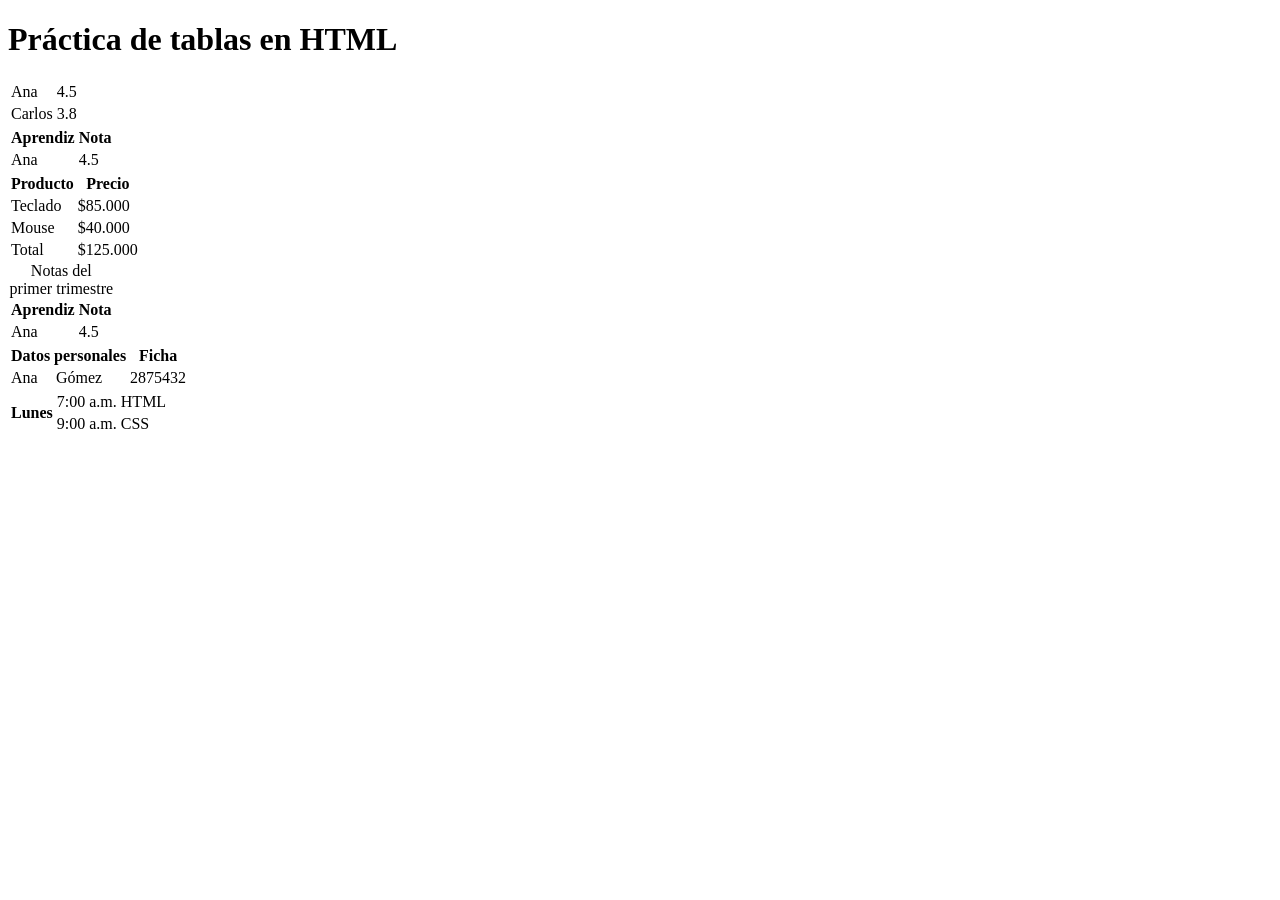
==== index.html @ fbd74191 "tablas" ====
<!DOCTYPE html>
<html lang="es">
<head>
    <meta charset="UTF-8">
    <meta name="viewport" content="width=device-width, initial-scale=1.0">
    <title>Práctica de tablas</title>
    <link rel="stylesheet" href="css/styles.css">
</head>
<body>
    <main>
        <h1>Práctica de tablas en HTML</h1>
        <section>
    <table>
        <tr>
            <td>Ana</td>
            <td>4.5</td>
        </tr>
        <tr>
            <td>Carlos</td>
            <td>3.8</td>
        </tr>
    </table>
</section>

<section>
    <table>
        <tr>
            <th>Aprendiz</th>
            <th>Nota</th>
        </tr>
        <tr>
            <td>Ana</td>
            <td>4.5</td>
        </tr>
    </table>
</section>
<section>
    <table>
        <thead>
            <tr>
                <th>Producto</th>
                <th>Precio</th>
            </tr>
        </thead>
        <tbody>
            <tr><td>Teclado</td><td>$85.000</td></tr>
            <tr><td>Mouse</td><td>$40.000</td></tr>
        </tbody>
        <tfoot>
            <tr><td>Total</td><td>$125.000</td></tr>
        </tfoot>
    </table>
</section>
<section>
    <table>
        <caption>Notas del primer trimestre</caption>
        <thead>
            <tr><th>Aprendiz</th><th>Nota</th></tr>
        </thead>
        <tbody>
            <tr><td>Ana</td><td>4.5</td></tr>
        </tbody>
    </table>
</section>
<section>
    <table>
        <tr>
            <th colspan="2">Datos personales</th>
            <th>Ficha</th>
        </tr>
        <tr>
            <td>Ana</td>
            <td>Gómez</td>
            <td>2875432</td>
        </tr>
    </table>
</section>
<section>
    <table>
        <tr>
            <th rowspan="2">Lunes</th>
            <td>7:00 a.m.</td>
            <td>HTML</td>
        </tr>
        <tr>
            <!-- Aquí no va "Lunes": ya ocupa esta fila -->
            <td>9:00 a.m.</td>
            <td>CSS</td>
        </tr>
    </table>
</section>
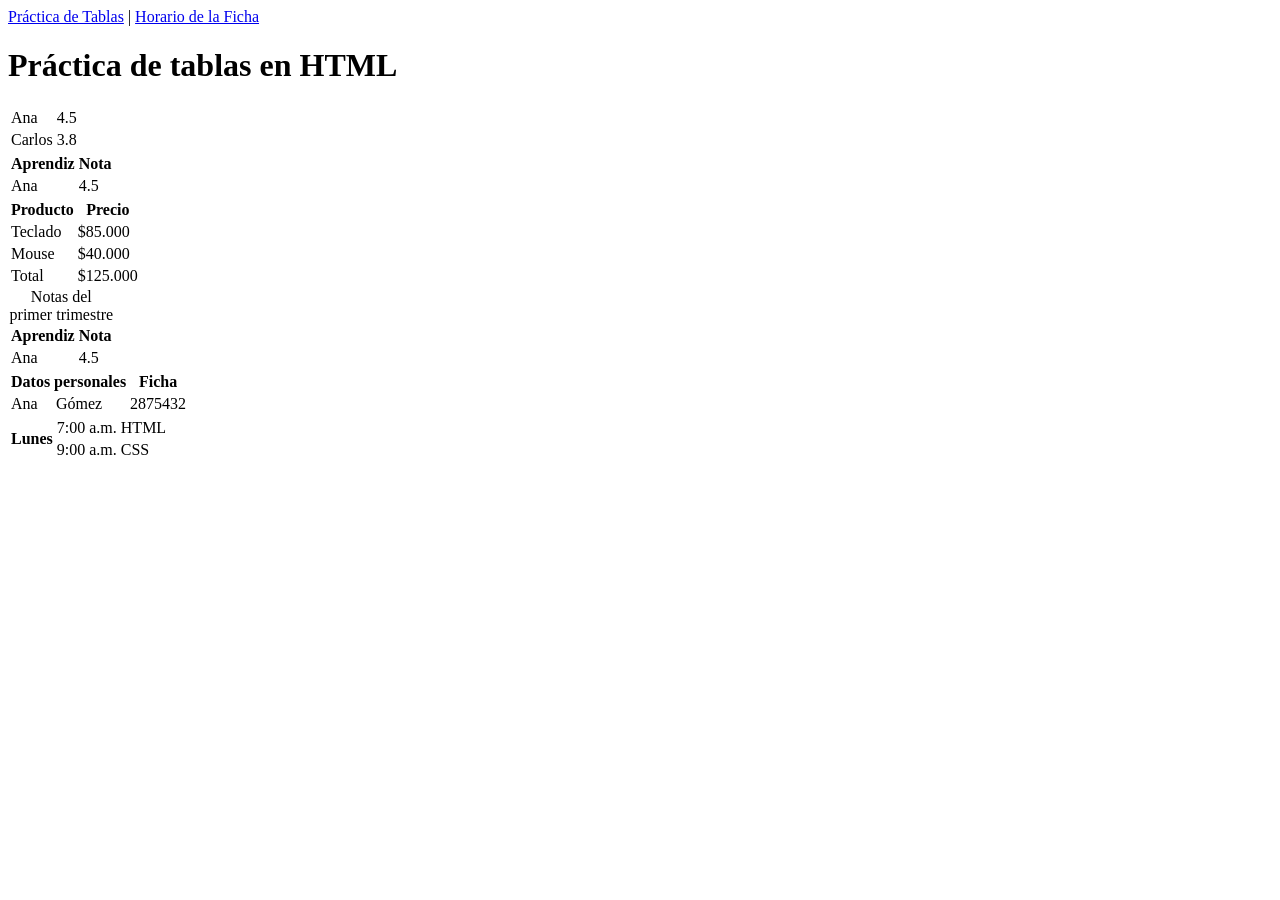
==== commit 315b2999: "Añadir menu" ====
--- a/index.html
+++ b/index.html
@@ -7,6 +7,14 @@
     <link rel="stylesheet" href="css/styles.css">
 </head>
 <body>
+<nav>
+        <a href="index.html">Práctica de Tablas</a> | 
+        <a href="horario.html">Horario de la Ficha</a>
+    </nav>
+
+
+
+
     <main>
         <h1>Práctica de tablas en HTML</h1>
         <section>
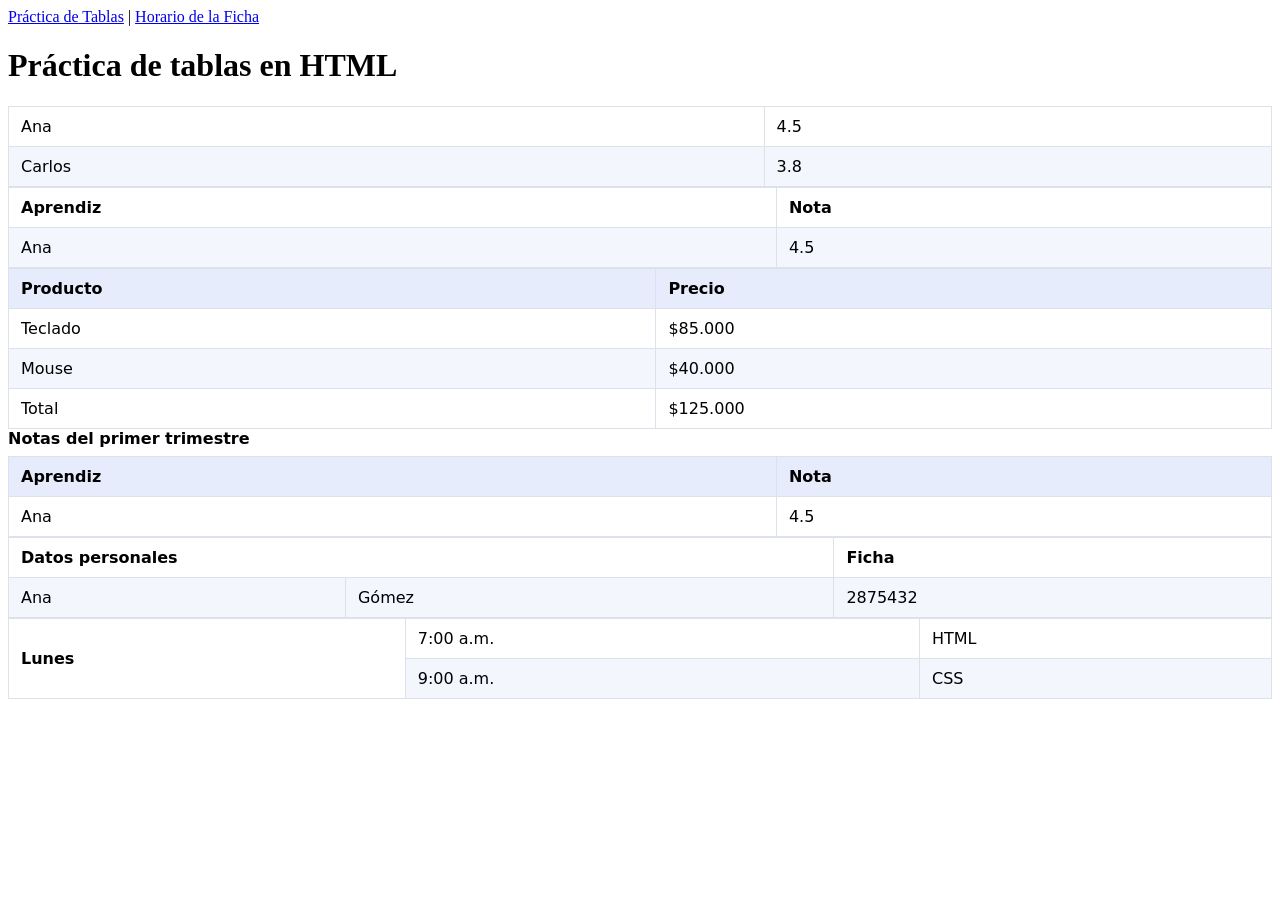
==== commit 4b63ea17: "Arreglar carpetas css" ====
--- a/index.html
+++ b/index.html
@@ -4,7 +4,7 @@
     <meta charset="UTF-8">
     <meta name="viewport" content="width=device-width, initial-scale=1.0">
     <title>Práctica de tablas</title>
-    <link rel="stylesheet" href="css/styles.css">
+    <link rel="stylesheet" href="CSS/styles.css">
 </head>
 <body>
 <nav>
--- a/CSS/styles.css
+++ b/CSS/styles.css
@@ -0,0 +1,27 @@
+table {
+    width: 100%;
+    border-collapse: collapse;  /* un solo borde entre celdas */
+    font-family: system-ui, sans-serif;
+}
+caption {
+    text-align: left;
+    font-weight: 600;
+    padding-bottom: 8px;
+}
+th, td {
+    padding: 10px 12px;          /* espacio interno */
+    border: 1px solid #dde1ea;
+    text-align: left;
+}
+thead th {
+    background-color: #e7ecfd;
+}
+tbody tr:nth-child(even) {
+    background-color: #f4f6fd;   /* filas intercaladas (cebra) */
+}
+tbody tr:hover {
+    background-color: #fff1a8;   /* resalta la fila bajo el mouse */
+}
+.numero {
+    text-align: right;           /* Los números se alinean a la derecha */
+}
